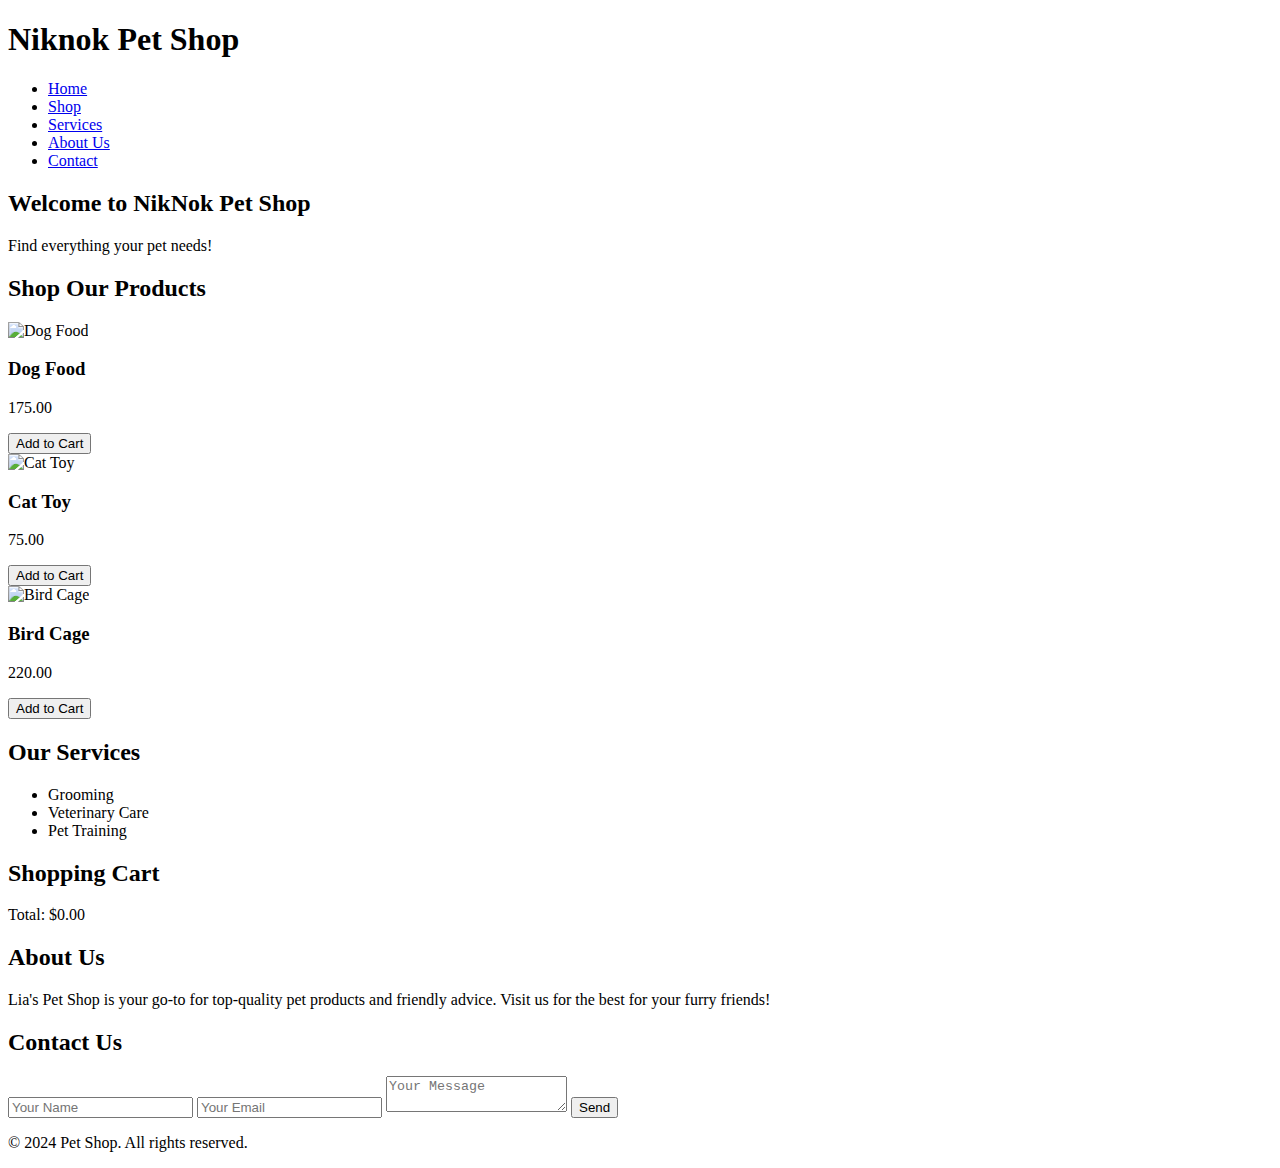
==== index.html @ 8d4bacee "Create index.html" ====
<!DOCTYPE html>
<html lang="en">
<head>
    <meta charset="UTF-8">
    <meta name="viewport" content="width=device-width, initial-scale=1.0">
    <title>NikNok Pet Shop</title>
    <link rel="stylesheet" href="styles.css">
</head>
<body>
    <!-- Navigation Bar -->
    <nav>
        <h1>Niknok Pet Shop</h1>
        <ul>
            <li><a href="#home">Home</a></li>
            <li><a href="#shop">Shop</a></li>
            <li><a href="#services">Services</a></li>
            <li><a href="#about">About Us</a></li>
            <li><a href="#contact">Contact</a></li>
        </ul>
    </nav>

    <!-- Hero Section -->
    <section id="home">
        <div class="hero">
            <h2>Welcome to NikNok Pet Shop</h2>
            <p>Find everything your pet needs!</p>
        </div>
    </section>

    <!-- Featured Products -->
    <section id="shop">
        <h2>Shop Our Products</h2>
        <div class="product-grid">
            <div class="product">
                <img src="https://i.huffpost.com/gen/1339922/images/o-DOG-FOOD-facebook.jpg" alt="Dog Food">
                <h3>Dog Food</h3>
                <p>175.00</p>
                <button onclick="addToCart('Premium Dog Food', 25)">Add to Cart</button>
            </div>
            <div class="product">
                <img src="https://tse2.mm.bing.net/th?id=OIP.LxDpXUnslPJaXt1LWnUvzwAAAA&pid=Api&P=0&h=180" alt="Cat Toy">
                <h3>Cat Toy</h3>
                <p>75.00</p>
                <button onclick="addToCart('Cat Toy', 10)">Add to Cart</button>
            </div>
            <div class="product">
                <img src="https://images-na.ssl-images-amazon.com/images/I/81Un5UTCRFL.jpg" alt="Bird Cage">
                <h3>Bird Cage</h3>
                <p>220.00</p>
                <button onclick="addToCart('Bird Cage', 50)">Add to Cart</button>
            </div>
            <!-- Add more products as needed -->
        </div>
    </section>

    <!-- Services Section -->
    <section id="services">
        <h2>Our Services</h2>
        <ul>
            <li>Grooming</li>
            <li>Veterinary Care</li>
            <li>Pet Training</li>
        </ul>
    </section>


    
    <!-- Cart Section -->
    <section id="cart">
        <h2>Shopping Cart</h2>
        <div id="cart-items">
            <!-- Cart items will be displayed here -->
        </div>
        <p id="cart-total">Total: $0.00</p>
    </section>
    

    <!-- About Us Section -->
    <section id="about">
        <h2>About Us</h2>
        <p>Lia's Pet Shop is your go-to for top-quality pet products and friendly advice. Visit us for the best for your furry friends!</p>
    </section>

    <!-- Contact Form -->
    <section id="contact">
        <h2>Contact Us</h2>
        <form>
            <input type="text" name="name" placeholder="Your Name" required>
            <input type="email" name="email" placeholder="Your Email" required>
            <textarea name="message" placeholder="Your Message" required></textarea>
            <button type="submit">Send</button>
        </form>
    </section>

    <!-- Footer -->
    <footer>
        <p>&copy; 2024 Pet Shop. All rights reserved.</p>
    </footer>

    <script src="script.js"></script>
</body>
</html>
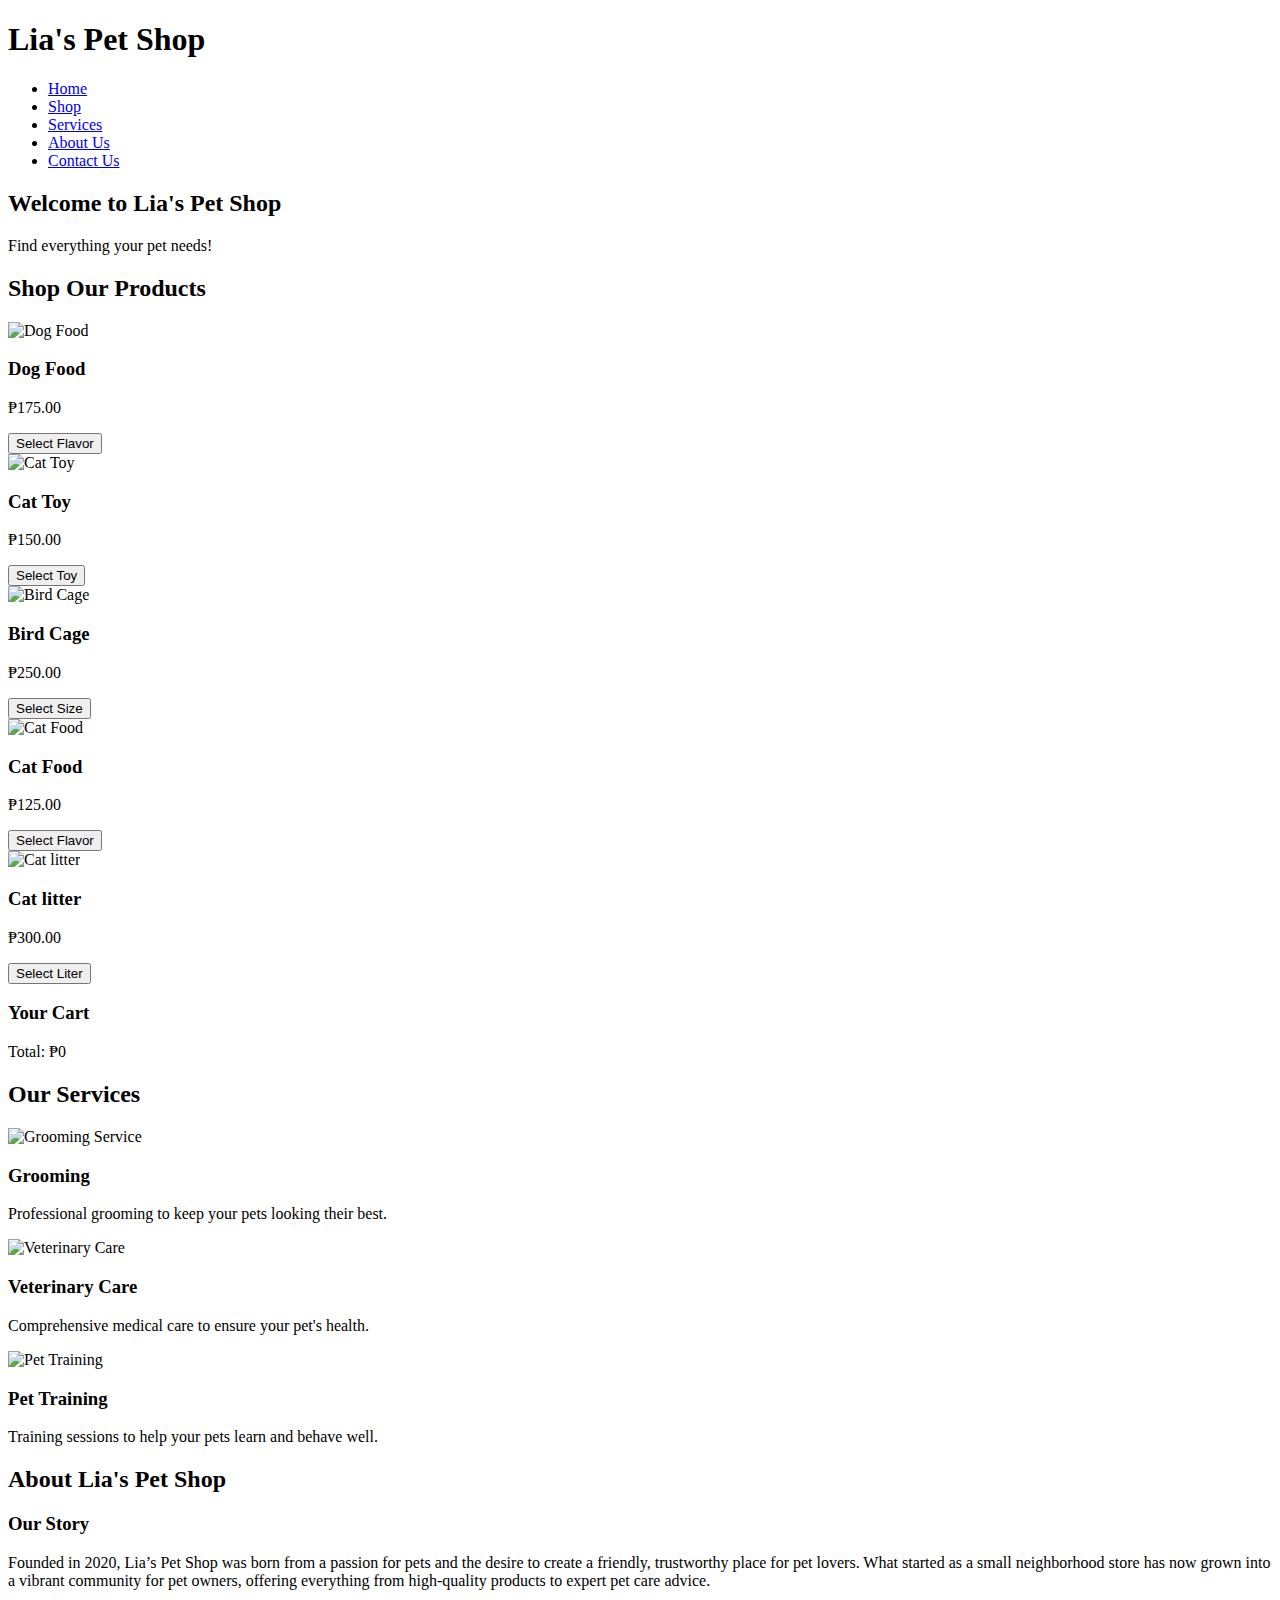
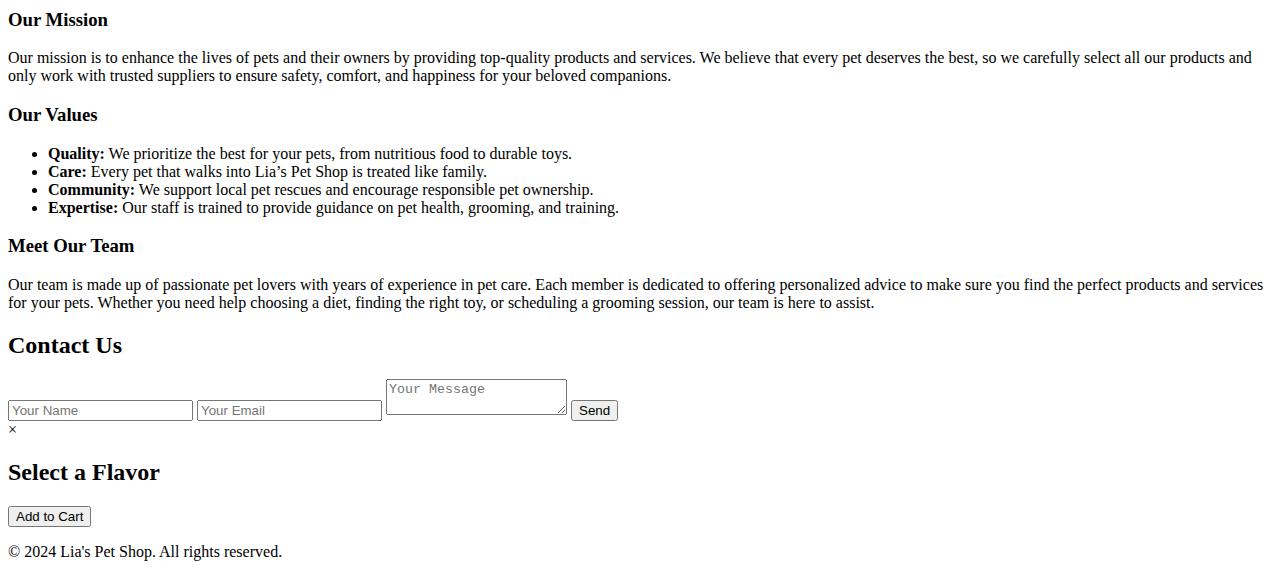
==== commit 0ad1f31c: "Create index.html" ====
--- a/index.html
+++ b/index.html
@@ -3,26 +3,26 @@
 <head>
     <meta charset="UTF-8">
     <meta name="viewport" content="width=device-width, initial-scale=1.0">
-    <title>NikNok Pet Shop</title>
+    <title>Lia's Pet Shop</title>
     <link rel="stylesheet" href="styles.css">
 </head>
 <body>
     <!-- Navigation Bar -->
     <nav>
-        <h1>Niknok Pet Shop</h1>
+        <h1>Lia's Pet Shop</h1>
         <ul>
             <li><a href="#home">Home</a></li>
             <li><a href="#shop">Shop</a></li>
             <li><a href="#services">Services</a></li>
             <li><a href="#about">About Us</a></li>
-            <li><a href="#contact">Contact</a></li>
+            <li><a href="#contact">Contact Us</a></li>
         </ul>
     </nav>
 
     <!-- Hero Section -->
     <section id="home">
         <div class="hero">
-            <h2>Welcome to NikNok Pet Shop</h2>
+            <h2>Welcome to Lia's Pet Shop</h2>
             <p>Find everything your pet needs!</p>
         </div>
     </section>
@@ -30,71 +30,97 @@
     <!-- Featured Products -->
     <section id="shop">
         <h2>Shop Our Products</h2>
-        <div class="product-grid">
-            <div class="product">
-                <img src="https://i.huffpost.com/gen/1339922/images/o-DOG-FOOD-facebook.jpg" alt="Dog Food">
-                <h3>Dog Food</h3>
-                <p>175.00</p>
-                <button onclick="addToCart('Premium Dog Food', 25)">Add to Cart</button>
-            </div>
-            <div class="product">
-                <img src="https://tse2.mm.bing.net/th?id=OIP.LxDpXUnslPJaXt1LWnUvzwAAAA&pid=Api&P=0&h=180" alt="Cat Toy">
-                <h3>Cat Toy</h3>
-                <p>75.00</p>
-                <button onclick="addToCart('Cat Toy', 10)">Add to Cart</button>
-            </div>
-            <div class="product">
-                <img src="https://images-na.ssl-images-amazon.com/images/I/81Un5UTCRFL.jpg" alt="Bird Cage">
-                <h3>Bird Cage</h3>
-                <p>220.00</p>
-                <button onclick="addToCart('Bird Cage', 50)">Add to Cart</button>
-            </div>
-            <!-- Add more products as needed -->
+        <div class="product-grid" id="product-list"></div>
+        <div id="cart">
+            <h3>Your Cart</h3>
+            <div id="cart-items"></div>
+            <p>Total: ₱<span id="total-price">0</span></p>
         </div>
     </section>
 
-    <!-- Services Section -->
-    <section id="services">
-        <h2>Our Services</h2>
-        <ul>
-            <li>Grooming</li>
-            <li>Veterinary Care</li>
-            <li>Pet Training</li>
-        </ul>
-    </section>
+   <!-- Services Section -->
+<section id="services">
+    <h2>Our Services</h2>
+    <div class="service-grid">
+        <div class="service-card">
+            <img src="https://tailoredpetservices.com/wp-content/uploads/2015/09/09-17-15-Dog-Groomers.jpg" alt="Grooming Service">
+            <h3>Grooming</h3>
+            <p>Professional grooming to keep your pets looking their best.</p>
+        </div>
+        <div class="service-card">
+            <img src="https://az505806.vo.msecnd.net/cms/59c63bc8-f4bc-4517-a0bf-7ff0e20280c8/23c59995-e4ce-4ff2-8662-ef9b10d421d1.jpg" alt="Veterinary Care">
+            <h3>Veterinary Care</h3>
+            <p>Comprehensive medical care to ensure your pet's health.</p>
+        </div>
+        <div class="service-card">
+            <img src="https://www.sciencefriday.com/wp-content/uploads/2016/09/shutterstock_342681401.jpg" alt="Pet Training">
+            <h3>Pet Training</h3>
+            <p>Training sessions to help your pets learn and behave well.</p>
+        </div>
+    </div>
+</section>
 
+<section id="about">
+    <h2>About Lia's Pet Shop</h2>
+    
+    <div class="about-content">
+        <div class="about-section">
+            <h3>Our Story</h3>
+            <p>
+                Founded in 2020, Lia’s Pet Shop was born from a passion for pets and the desire to create a friendly, trustworthy place for pet lovers. What started as a small neighborhood store has now grown into a vibrant community for pet owners, offering everything from high-quality products to expert pet care advice.
+            </p>
+        </div>
+        
+        <div class="about-section">
+            <h3>Our Mission</h3>
+            <p>
+                Our mission is to enhance the lives of pets and their owners by providing top-quality products and services. We believe that every pet deserves the best, so we carefully select all our products and only work with trusted suppliers to ensure safety, comfort, and happiness for your beloved companions.
+            </p>
+        </div>
+        
+        <div class="about-section">
+            <h3>Our Values</h3>
+            <ul>
+                <li><strong>Quality:</strong> We prioritize the best for your pets, from nutritious food to durable toys.</li>
+                <li><strong>Care:</strong> Every pet that walks into Lia’s Pet Shop is treated like family.</li>
+                <li><strong>Community:</strong> We support local pet rescues and encourage responsible pet ownership.</li>
+                <li><strong>Expertise:</strong> Our staff is trained to provide guidance on pet health, grooming, and training.</li>
+            </ul>
+        </div>
+        
+        <div class="about-section">
+            <h3>Meet Our Team</h3>
+            <p>
+                Our team is made up of passionate pet lovers with years of experience in pet care. Each member is dedicated to offering personalized advice to make sure you find the perfect products and services for your pets. Whether you need help choosing a diet, finding the right toy, or scheduling a grooming session, our team is here to assist.
+            </p>
+        </div>
+    </div>
+</section>
 
-    
-    <!-- Cart Section -->
-    <section id="cart">
-        <h2>Shopping Cart</h2>
-        <div id="cart-items">
-            <!-- Cart items will be displayed here -->
+<section id="contact">
+    <h2>Contact Us</h2>
+    <form action="process_contact.php" method="POST">
+        <input type="text" name="name" placeholder="Your Name" required>
+        <input type="email" name="email" placeholder="Your Email" required>
+        <textarea name="message" placeholder="Your Message" required></textarea>
+        <button type="submit">Send</button>
+    </form>
+</section>
+
+ 
+    <!-- Flavor Selection Modal -->
+    <div id="flavor-modal" class="modal">
+        <div class="modal-content">
+            <span class="close-button" onclick="closeModal()">&times;</span>
+            <h2>Select a Flavor</h2>
+            <div id="flavor-options"></div>
+            <button id="confirm-selection" onclick="addToCartWithFlavor()">Add to Cart</button>
         </div>
-        <p id="cart-total">Total: $0.00</p>
-    </section>
-    
-
-    <!-- About Us Section -->
-    <section id="about">
-        <h2>About Us</h2>
-        <p>Lia's Pet Shop is your go-to for top-quality pet products and friendly advice. Visit us for the best for your furry friends!</p>
-    </section>
-
-    <!-- Contact Form -->
-    <section id="contact">
-        <h2>Contact Us</h2>
-        <form>
-            <input type="text" name="name" placeholder="Your Name" required>
-            <input type="email" name="email" placeholder="Your Email" required>
-            <textarea name="message" placeholder="Your Message" required></textarea>
-            <button type="submit">Send</button>
-        </form>
-    </section>
+    </div>
 
     <!-- Footer -->
     <footer>
-        <p>&copy; 2024 Pet Shop. All rights reserved.</p>
+        <p>&copy; 2024 Lia's Pet Shop. All rights reserved.</p>
     </footer>
 
     <script src="script.js"></script>
